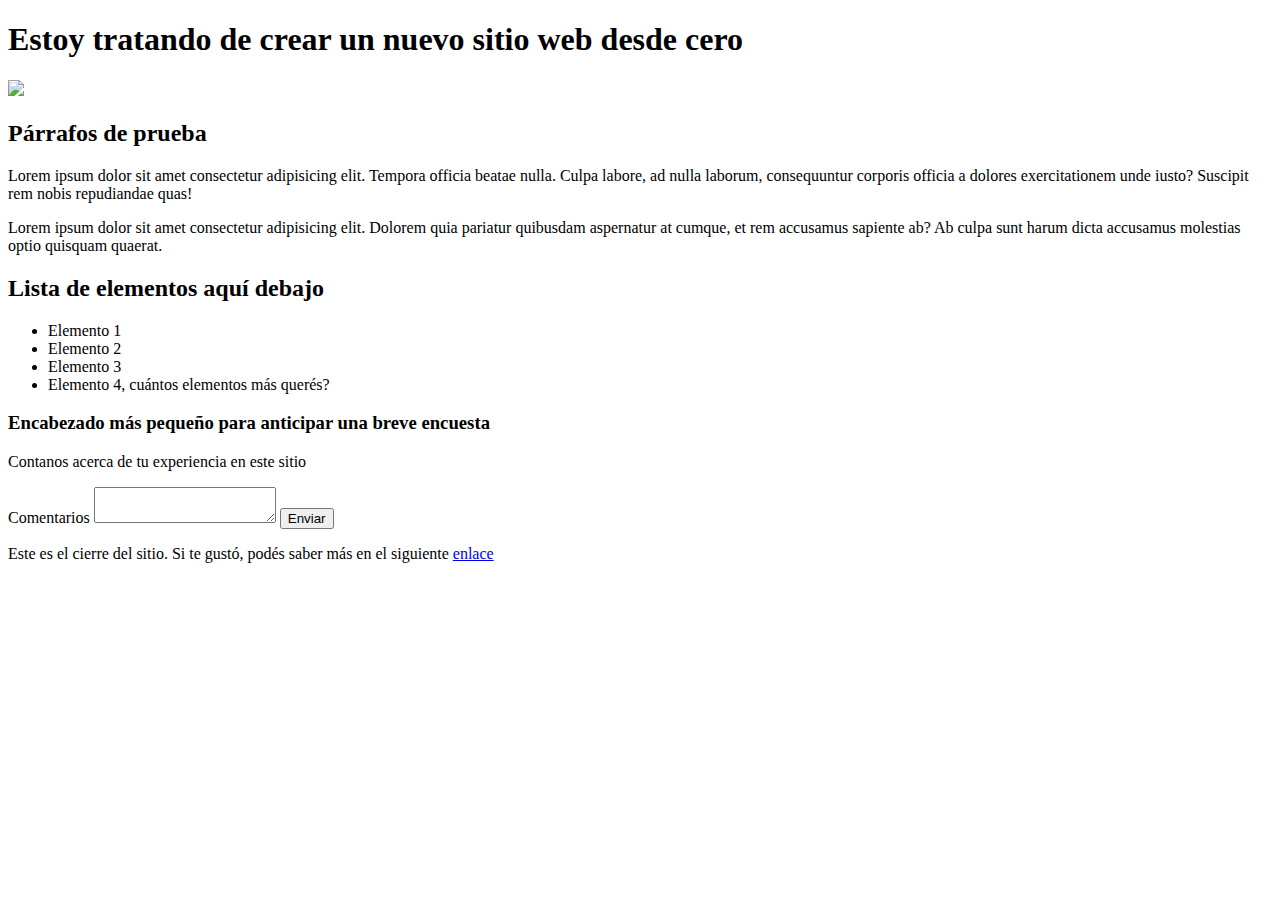
==== index.html @ 54b42679 "cambio de nombre de html" ====
<!DOCTYPE html> <!DOCTYPE html>
<html lang="en">
<head>
    <meta charset="UTF-8">
    <meta name="viewport" content="width=device-width, initial-scale=1.0">
    <title>Sitio web de prueba</title>
</head>
<body>
    <h1> Estoy tratando de crear un nuevo sitio web desde cero</h1>
    <img src="https://raw.githubusercontent.com/emmanuelpaz91/programacion-web-3/main/images/Sin%20t%C3%ADtulo.png">
    <h2>Párrafos de prueba</h2>
    <p>Lorem ipsum dolor sit amet consectetur adipisicing elit. Tempora officia beatae nulla. Culpa labore, ad nulla laborum, consequuntur corporis officia a dolores exercitationem unde iusto? Suscipit rem nobis repudiandae quas!</p>
    <p>Lorem ipsum dolor sit amet consectetur adipisicing elit. Dolorem quia pariatur quibusdam aspernatur at cumque, et rem accusamus sapiente ab? Ab culpa sunt harum dicta accusamus molestias optio quisquam quaerat.</p>
    <h2>Lista de elementos aquí debajo</h2>
    <ul>
        <li>Elemento 1</li>
        <li>Elemento 2</li>
        <li>Elemento 3</li>
        <li>Elemento 4, cuántos elementos más querés?</li>
    </ul>
    <h3>Encabezado más pequeño para anticipar una breve encuesta</h3>
    <p>
        <form action="" method="">
            <p>Contanos acerca de tu experiencia en este sitio</p>
            <label for="Comentarios">Comentarios</label> 
            <textarea name="Comentarios"></textarea>
            <input type="submit" value="Enviar"> 
        </form>
    </p>        
</body>
<footer>Este es el cierre del sitio. Si te gustó, podés saber más en el siguiente <a href="https://www.on24.com.ar/" target="_blank">enlace</a></footer>
</html>
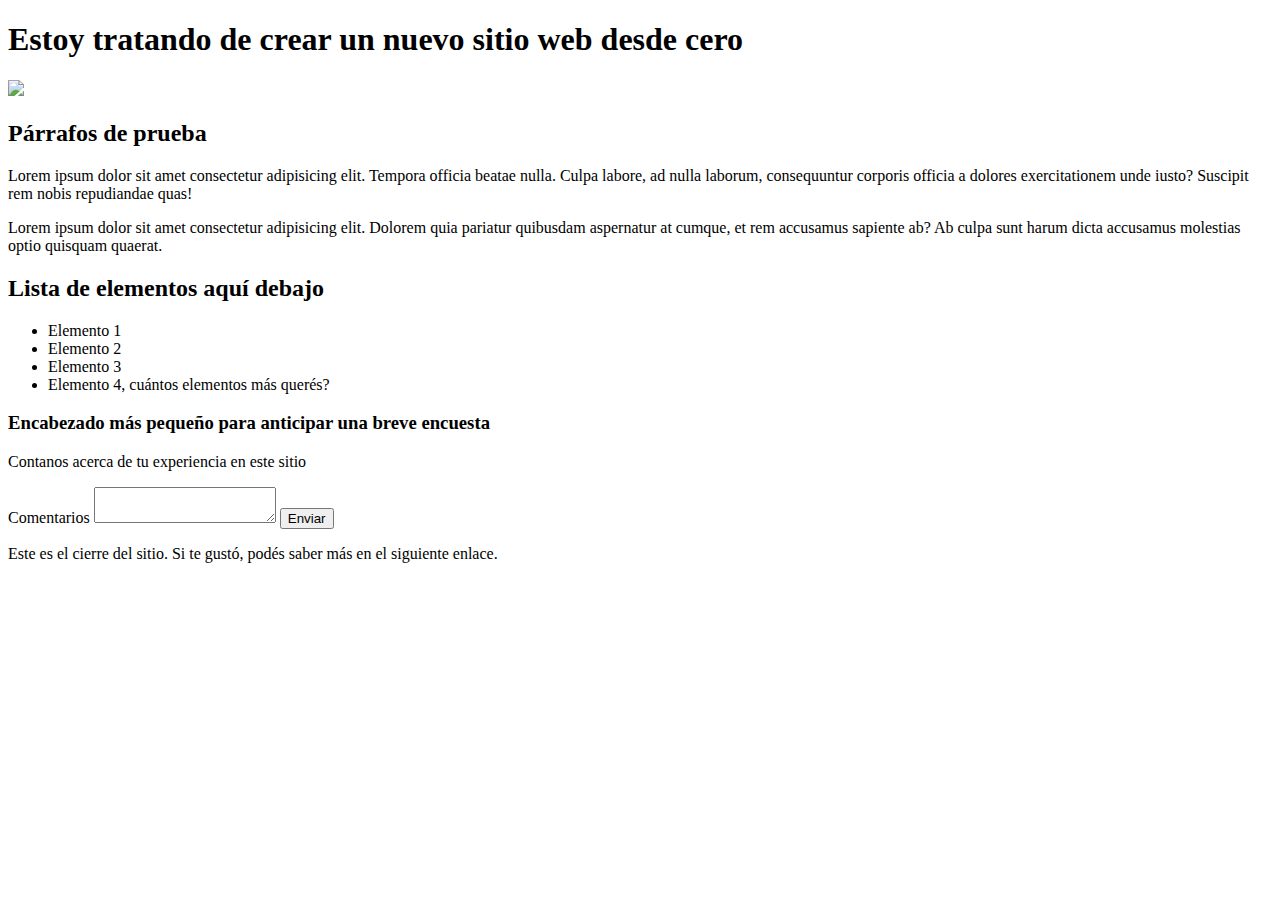
==== commit fc782d0c: "prueba de correción de html en pages" ====
--- a/index.html
+++ b/index.html
@@ -28,5 +28,5 @@
         </form>
     </p>        
 </body>
-<footer>Este es el cierre del sitio. Si te gustó, podés saber más en el siguiente <a href="https://www.on24.com.ar/" target="_blank">enlace</a></footer>
+<footer>Este es el cierre del sitio. Si te gustó, podés saber más en el siguiente enlace.</footer>
 </html>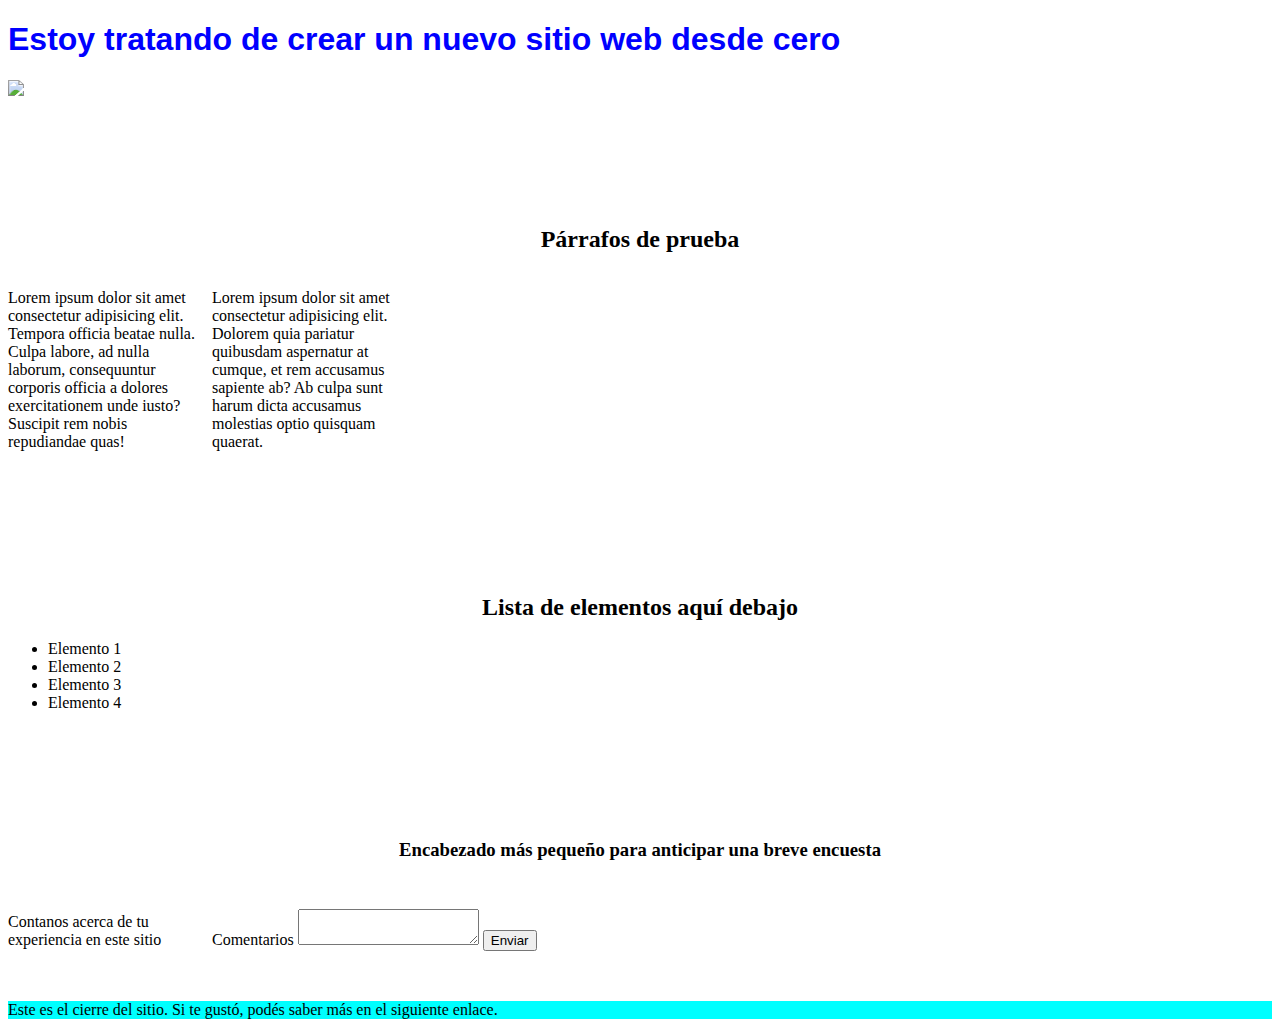
==== commit bd421eca: "creación y configuración de CSS" ====
--- a/index.html
+++ b/index.html
@@ -4,6 +4,7 @@
     <meta charset="UTF-8">
     <meta name="viewport" content="width=device-width, initial-scale=1.0">
     <title>Sitio web de prueba</title>
+    <link rel="stylesheet" href="estilos.css">
 </head>
 <body>
     <h1> Estoy tratando de crear un nuevo sitio web desde cero</h1>
@@ -16,17 +17,17 @@
         <li>Elemento 1</li>
         <li>Elemento 2</li>
         <li>Elemento 3</li>
-        <li>Elemento 4, cuántos elementos más querés?</li>
+        <li>Elemento 4</li>
     </ul>
     <h3>Encabezado más pequeño para anticipar una breve encuesta</h3>
     <p>
-        <form action="" method="">
+        <form action="" method="" id="formulario">
             <p>Contanos acerca de tu experiencia en este sitio</p>
             <label for="Comentarios">Comentarios</label> 
             <textarea name="Comentarios"></textarea>
             <input type="submit" value="Enviar"> 
         </form>
-    </p>        
+    </p> 
 </body>
 <footer>Este es el cierre del sitio. Si te gustó, podés saber más en el siguiente enlace.</footer>
 </html>--- a/estilos.css
+++ b/estilos.css
@@ -0,0 +1,16 @@
+h1{
+    color: blue; font-family: Verdana, Geneva, Tahoma, sans-serif;
+}
+h2{
+    text-align: center; font-weight: bolder; margin-top: 10%;
+}
+
+footer{
+    background-color: aqua; 
+}
+p{
+    display: inline-block; width: 200px;
+}
+h3{
+    text-align: center; margin-top: 10%; margin-bottom: 0px;
+}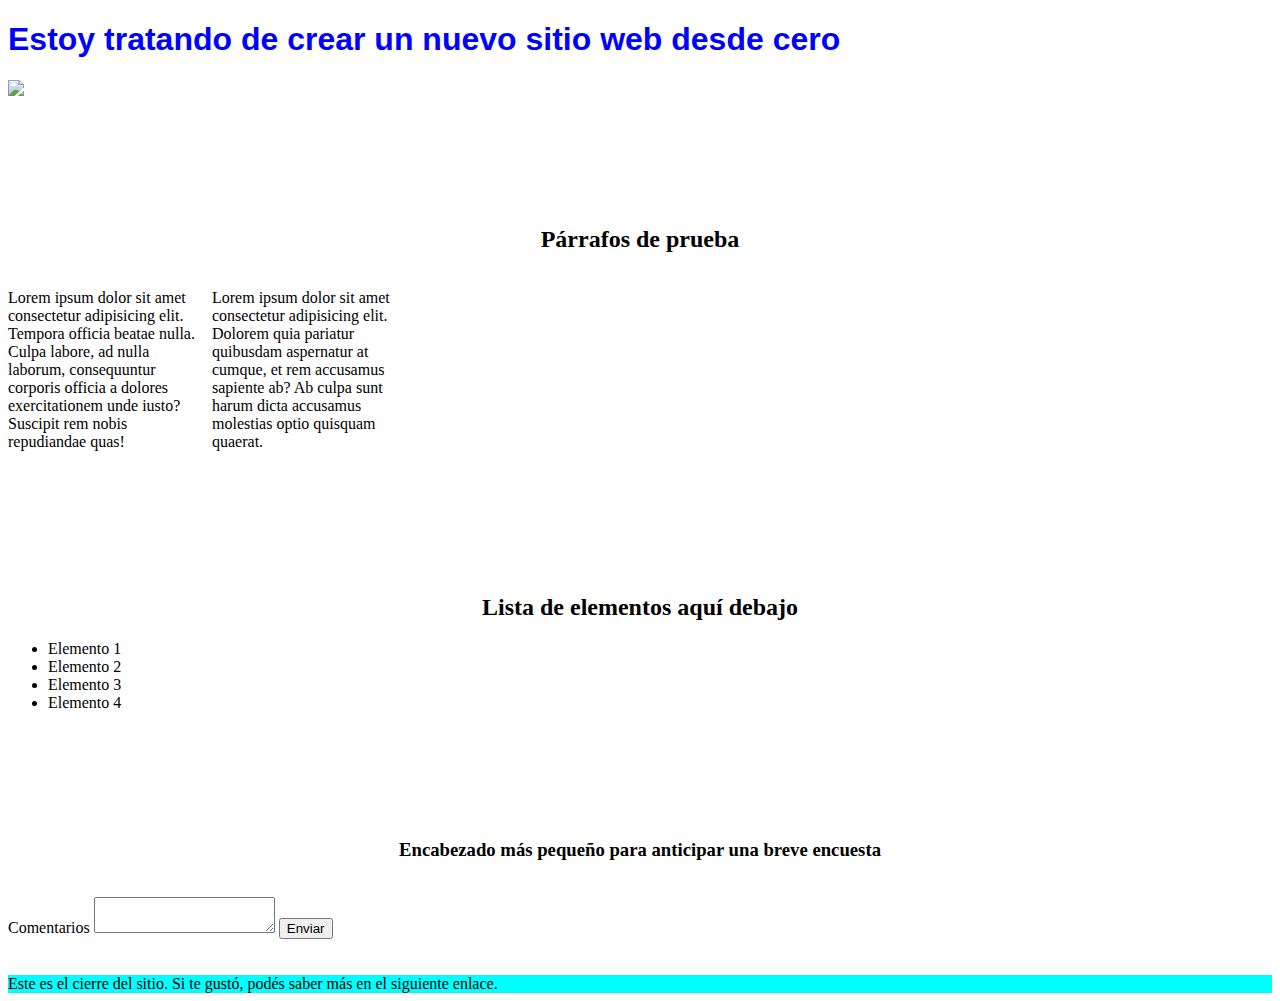
==== commit 46e77177: "Modificación final de index" ====
--- a/index.html
+++ b/index.html
@@ -22,7 +22,6 @@
     <h3>Encabezado más pequeño para anticipar una breve encuesta</h3>
     <p>
         <form action="" method="" id="formulario">
-            <p>Contanos acerca de tu experiencia en este sitio</p>
             <label for="Comentarios">Comentarios</label> 
             <textarea name="Comentarios"></textarea>
             <input type="submit" value="Enviar"> 
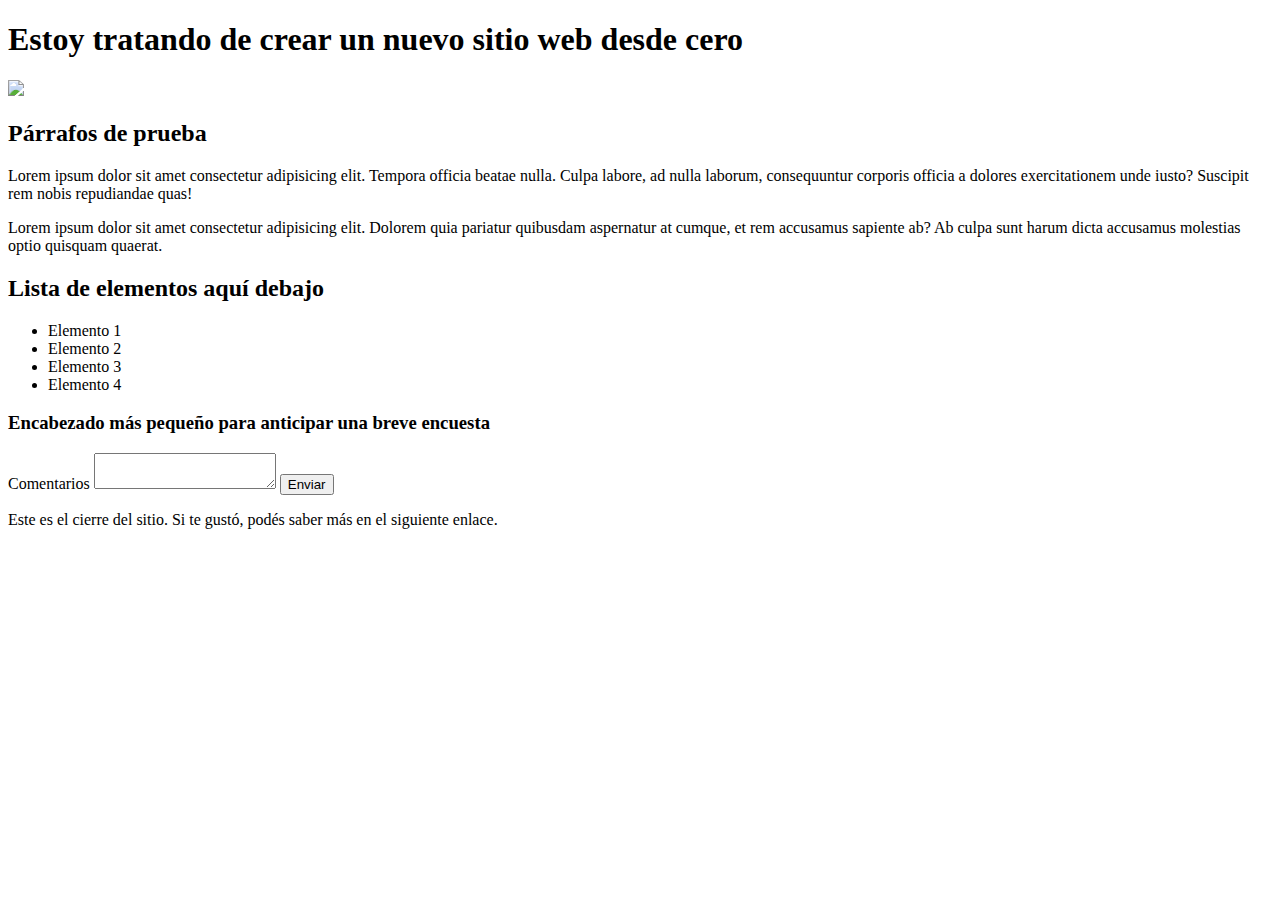
==== commit 74b5874f: "Modificación del archivo CSS" ====
--- a/index.html
+++ b/index.html
@@ -4,7 +4,7 @@
     <meta charset="UTF-8">
     <meta name="viewport" content="width=device-width, initial-scale=1.0">
     <title>Sitio web de prueba</title>
-    <link rel="stylesheet" href="estilos.css">
+    <link rel="stylesheet" href="https://raw.githubusercontent.com/emmanuelpaz91/programacion-web-3/main/estilos.css">
 </head>
 <body>
     <h1> Estoy tratando de crear un nuevo sitio web desde cero</h1>
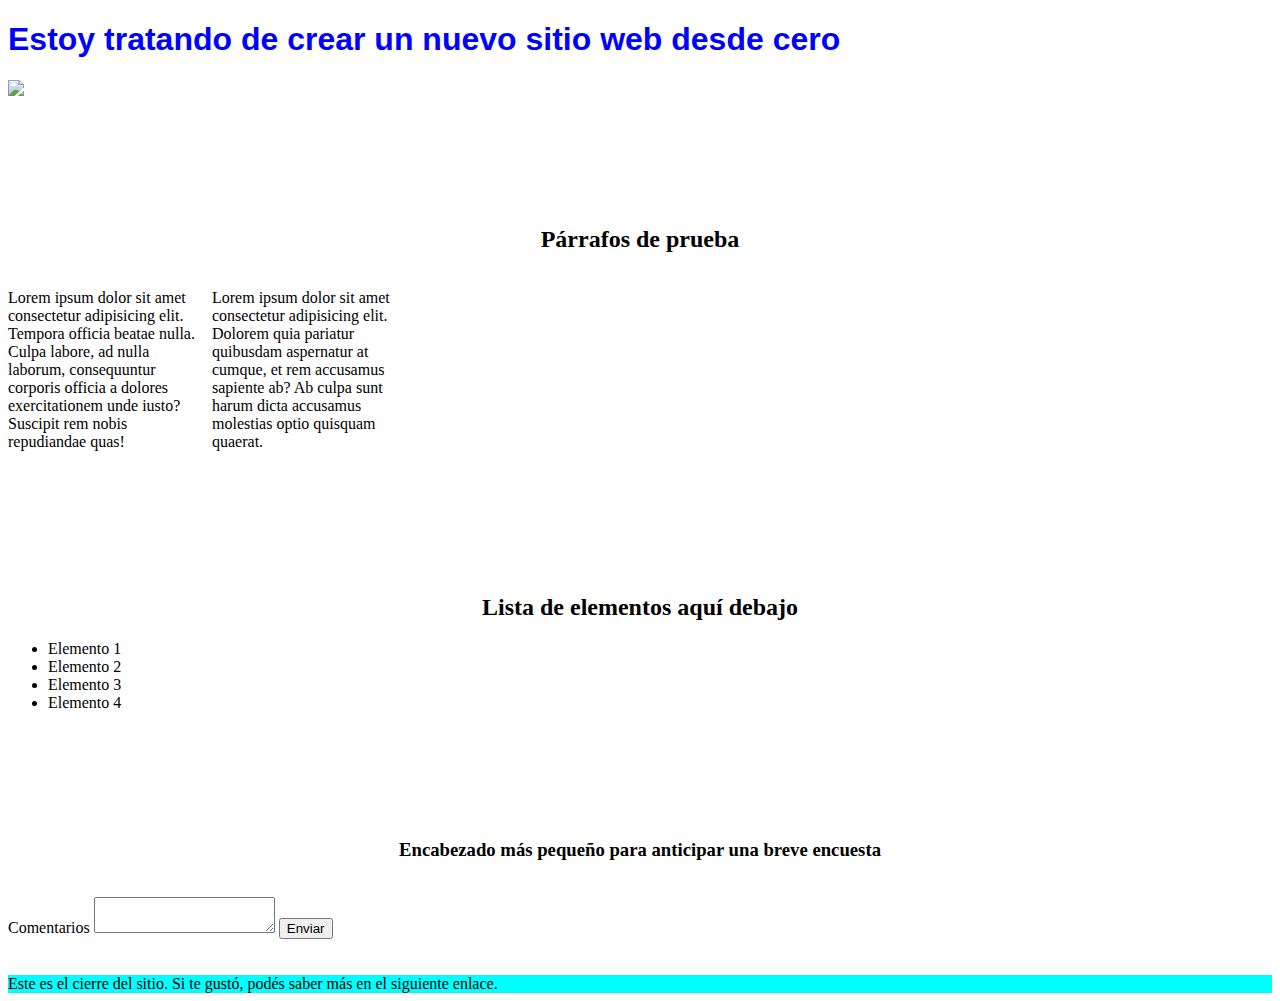
==== commit bb3467e0: "nuevo cambio de ruta para el css" ====
--- a/index.html
+++ b/index.html
@@ -4,7 +4,7 @@
     <meta charset="UTF-8">
     <meta name="viewport" content="width=device-width, initial-scale=1.0">
     <title>Sitio web de prueba</title>
-    <link rel="stylesheet" href="https://raw.githubusercontent.com/emmanuelpaz91/programacion-web-3/main/estilos.css">
+    <link rel="stylesheet" href="estilos.css">
 </head>
 <body>
     <h1> Estoy tratando de crear un nuevo sitio web desde cero</h1>
--- a/estilos.css
+++ b/estilos.css
@@ -0,0 +1,16 @@
+h1{
+    color: blue; font-family: Verdana, Geneva, Tahoma, sans-serif;
+}
+h2{
+    text-align: center; font-weight: bolder; margin-top: 10%;
+}
+
+footer{
+    background-color: aqua; 
+}
+p{
+    display: inline-block; width: 200px;
+}
+h3{
+    text-align: center; margin-top: 10%; margin-bottom: 0px;
+}